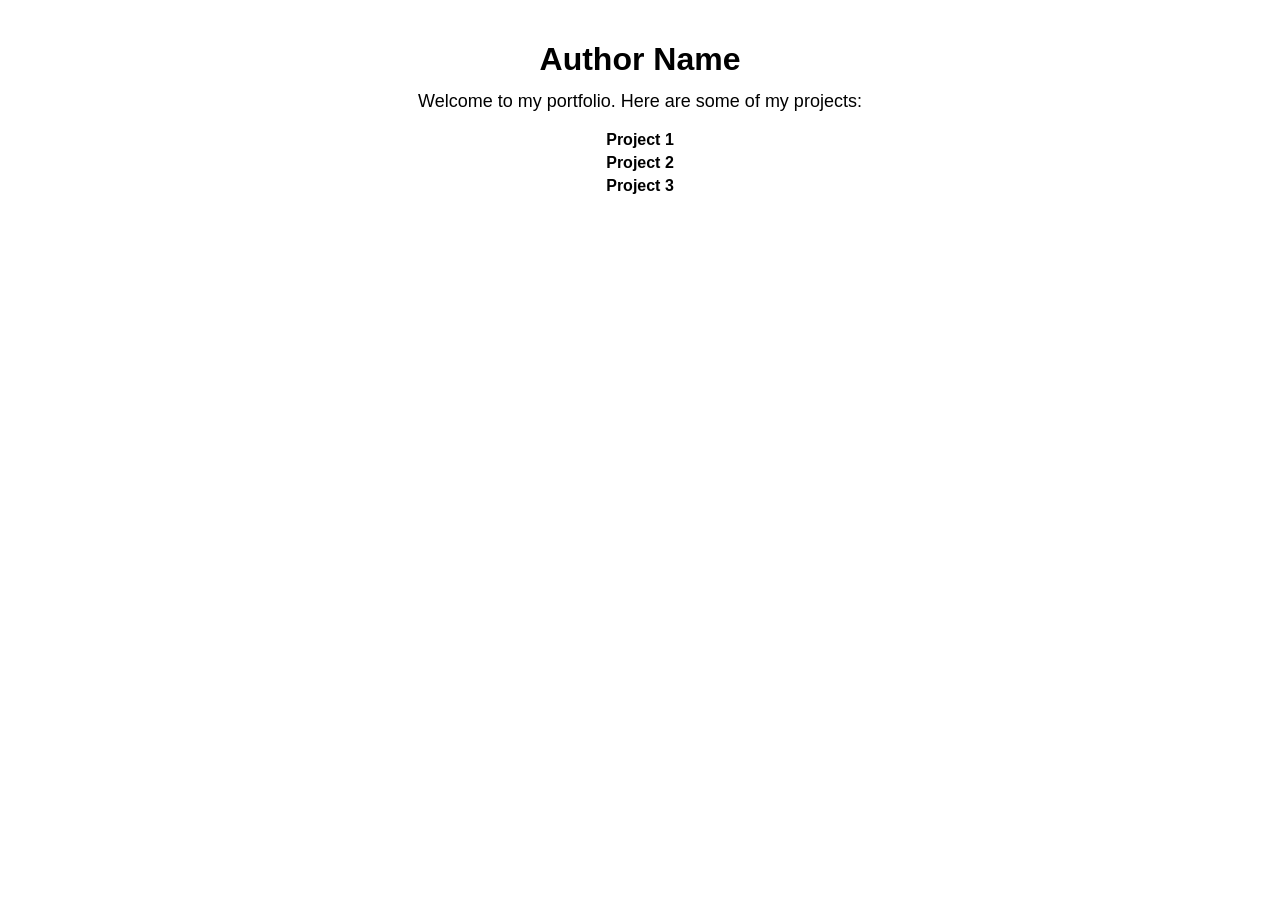
==== index.html @ 73cad326 "first commit" ====
<!DOCTYPE html>
<html lang="en">
<head>
    <meta charset="UTF-8">
    <meta name="viewport" content="width=device-width, initial-scale=1.0">
    <link rel="stylesheet" href="styles.css">
    <title>Minimalist Home Page</title>
</head>
<body>
    <div class="container">
        <h1>Author Name</h1>
        <p>Welcome to my portfolio. Here are some of my projects:</p>
        <ul class="project-links">
            <li><a href="#project1">Project 1</a></li>
            <li><a href="#project2">Project 2</a></li>
            <li><a href="#project3">Project 3</a></li>
        </ul>
    </div>
</body>
</html>
---- styles.css ----
body {
    font-family: Arial, sans-serif;
    background-color: #ffffff; /* White background */
    color: #000000; /* Black text color */
    text-align: center; /* Center text */
    margin: 0; /* Remove default margin */
    padding: 20px; /* Add padding */
}

h1 {
    color: #000000; /* Black for headings */
    margin-bottom: 10px; /* Space below heading */
}

p {
    font-size: 18px; /* Slightly larger font size */
    line-height: 1.5; /* Improved readability */
    margin: 10px 0; /* Spacing between paragraphs */
}

.project-links {
    list-style-type: none; /* Remove bullet points */
    padding: 0; /* Remove padding */
}

.project-links li {
    margin: 5px 0; /* Space between links */
}

.project-links a {
    text-decoration: none; /* Remove underline */
    color: #000000; /* Black color for links */
    font-weight: bold; /* Bold links */
}

.project-links a:hover {
    color: #888888; /* Gray color on hover */
}
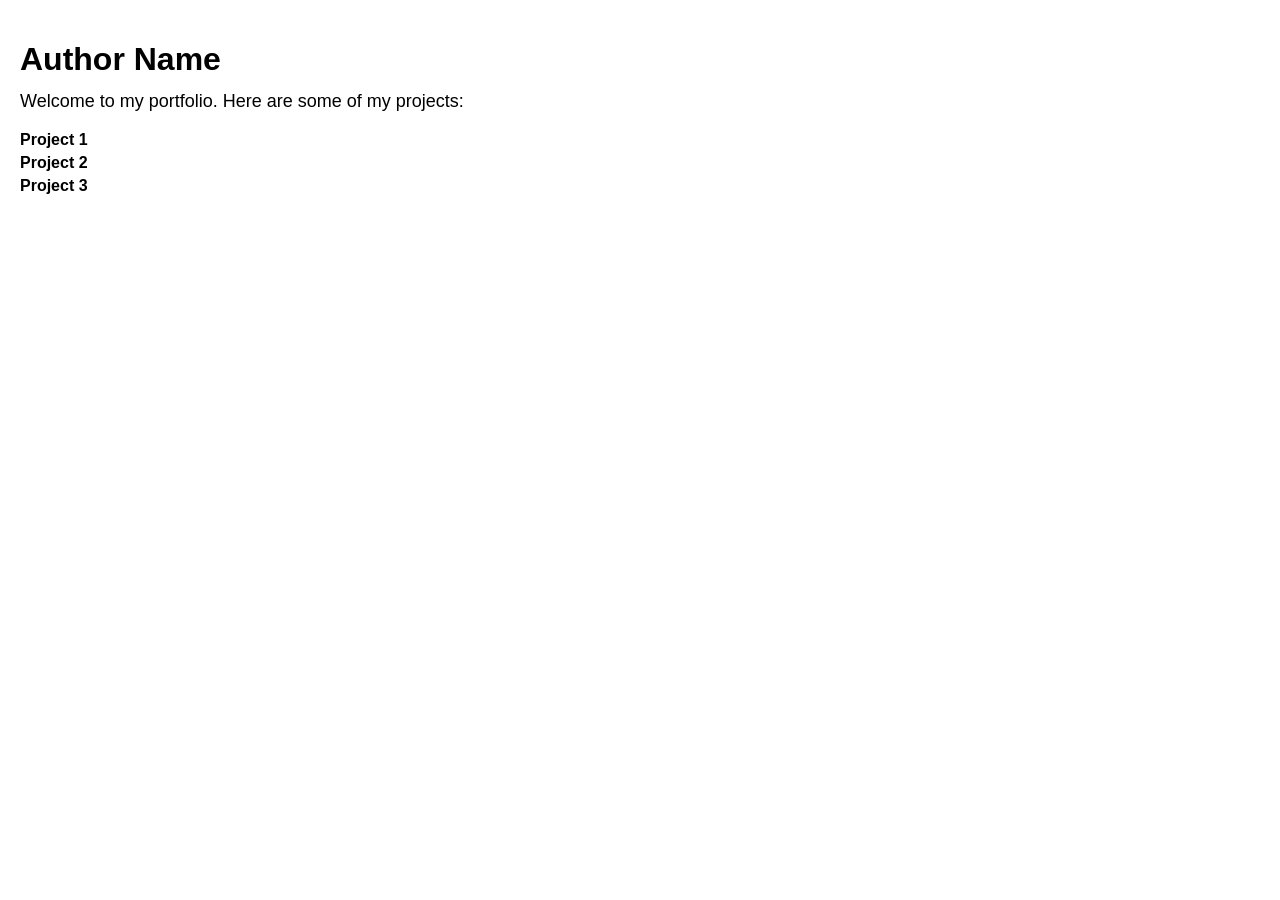
==== commit d1974271: "simple edits" ====
--- a/index.html
+++ b/index.html
@@ -11,7 +11,7 @@
         <h1>Author Name</h1>
         <p>Welcome to my portfolio. Here are some of my projects:</p>
         <ul class="project-links">
-            <li><a href="#project1">Project 1</a></li>
+            <li><a href="project1.html">Project 1</a></li>
             <li><a href="#project2">Project 2</a></li>
             <li><a href="#project3">Project 3</a></li>
         </ul>
--- a/styles.css
+++ b/styles.css
@@ -2,7 +2,7 @@
     font-family: Arial, sans-serif;
     background-color: #ffffff; /* White background */
     color: #000000; /* Black text color */
-    text-align: center; /* Center text */
+    text-align: left; /* Left-align text */
     margin: 0; /* Remove default margin */
     padding: 20px; /* Add padding */
 }
